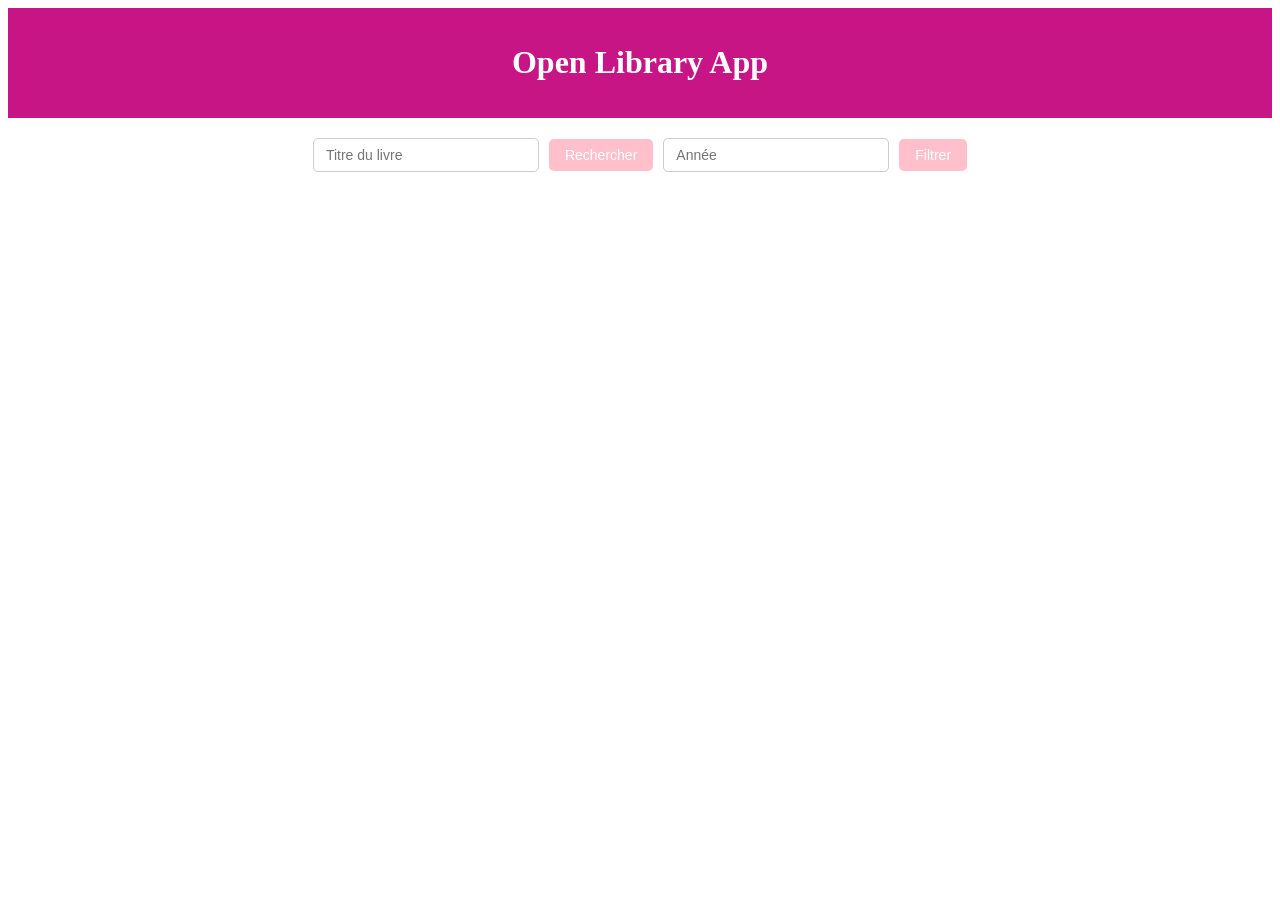
==== index.html @ d9a01b61 "Auto-generated commit" ====
<!doctype html>
<html lang="en" data-beasties-container>
<head>
  <meta charset="utf-8">
  <title>OpenLibraryApp</title>
  <base href="/open-library-app">
  <meta name="viewport" content="width=device-width, initial-scale=1">
  <link rel="icon" type="image/x-icon" href="favicon.ico">
<link rel="stylesheet" href="styles-5INURTSO.css"></head>
<body>
  <app-root></app-root>
<script src="polyfills-5CFQRCPP.js" type="module"></script><script src="main-4OCF5TEJ.js" type="module"></script></body>
</html>
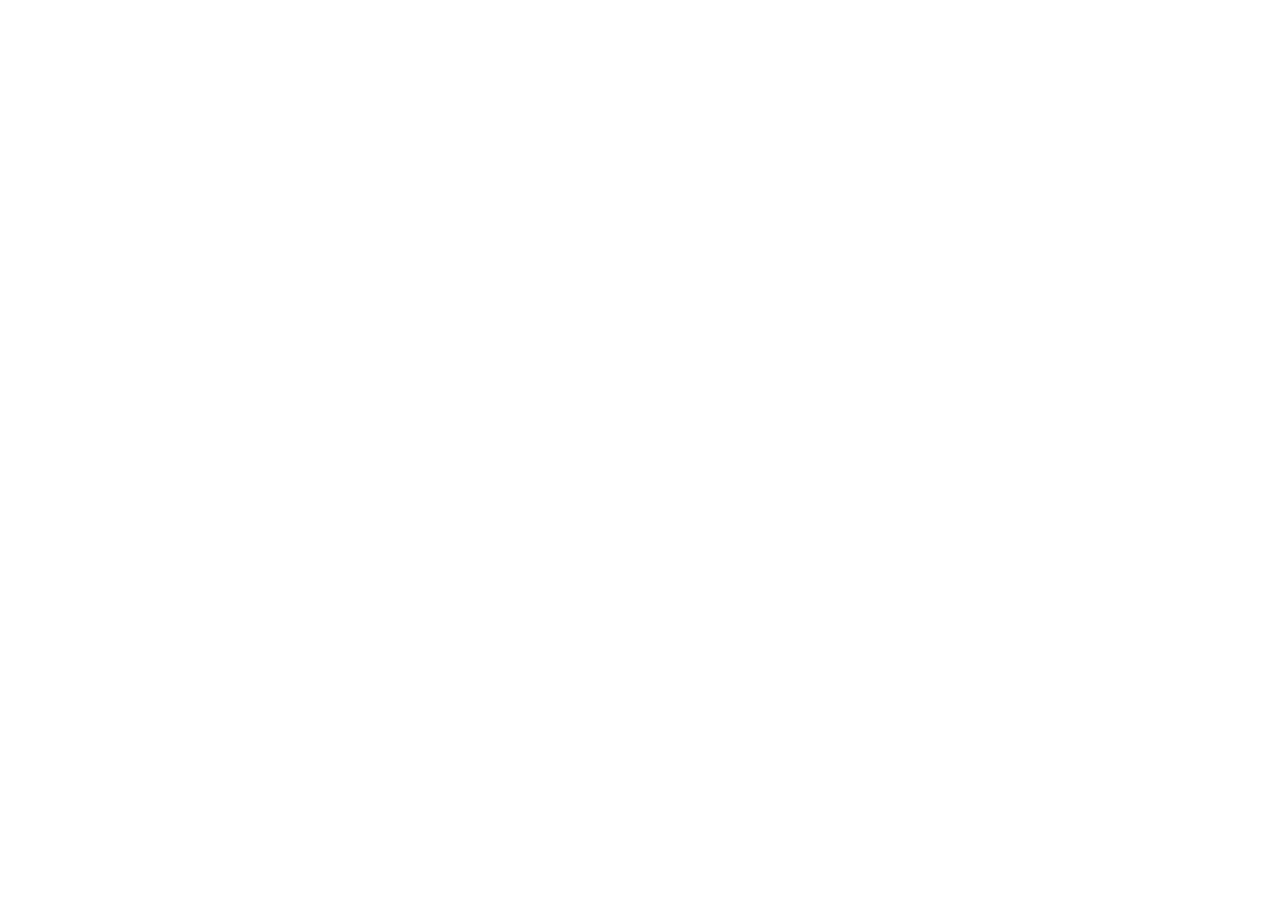
==== commit 8a3b9e65: "Auto-generated commit" ====
--- a/index.html
+++ b/index.html
@@ -3,7 +3,7 @@
 <head>
   <meta charset="utf-8">
   <title>OpenLibraryApp</title>
-  <base href="/open-library-app">
+  <base href="/library-app/">
   <meta name="viewport" content="width=device-width, initial-scale=1">
   <link rel="icon" type="image/x-icon" href="favicon.ico">
 <link rel="stylesheet" href="styles-5INURTSO.css"></head>
